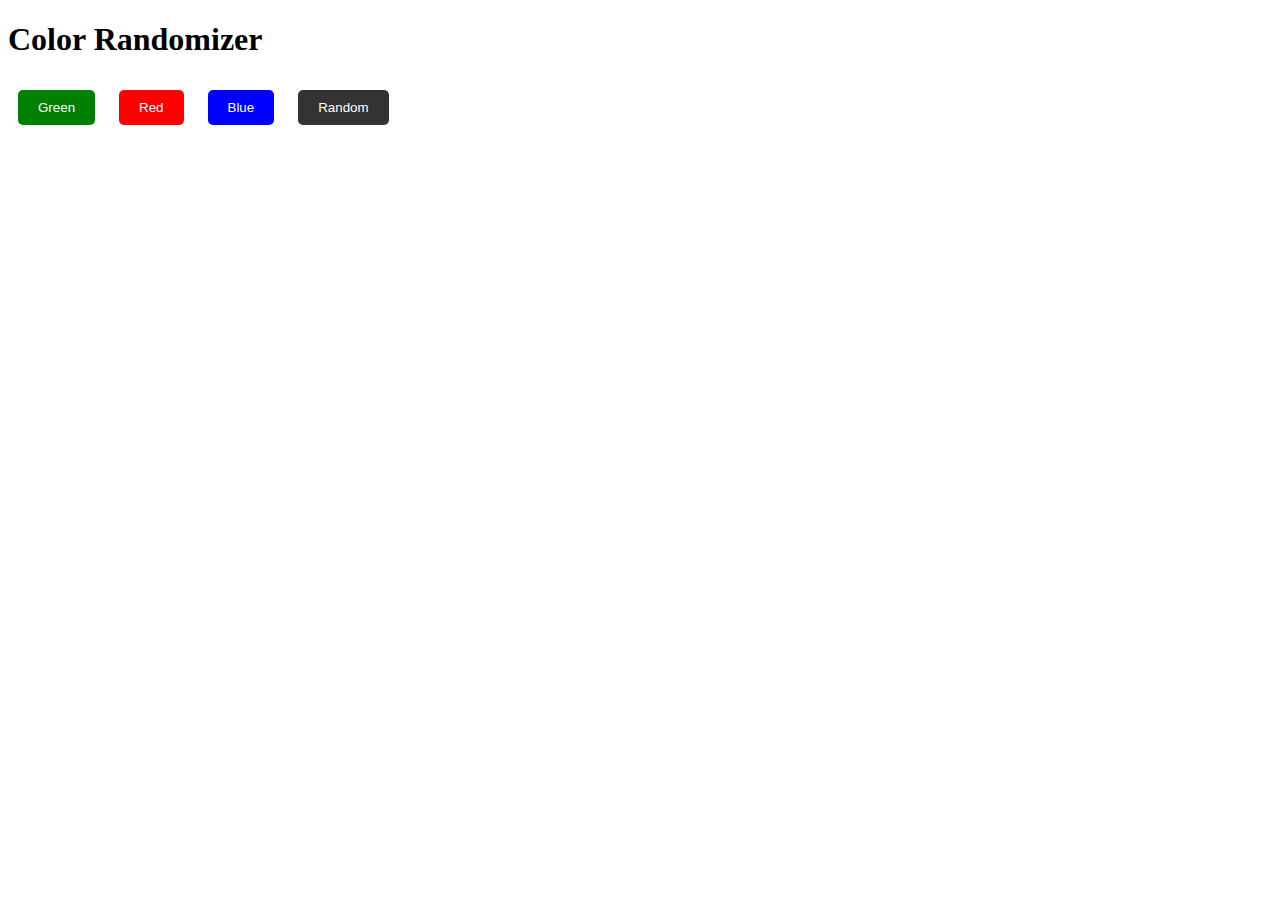
==== index.html @ d54adfb5 "Add Color Randomizer application with HTML and JavaScript" ====
<!DOCTYPE html>
<html lang="en">
<head>
    <meta charset="UTF-8">
    <meta name="viewport" content="width=device-width, initial-scale=1.0">
    <title>Color Randomizer</title>
    <style>
        button {
            padding: 10px 20px;
            margin: 10px;
            border: none;
            border-radius: 5px;
            cursor: pointer;
        }
        #green {
            background-color: green;
            color: white;
        }
        #red {
            background-color: red;
            color: white;
        }
        #blue {
            background-color: blue;
            color: white;
        }
        #random {
            background-color: #333;
            color: white;
        }

        .toast {
            visibility: hidden;
            min-width: 200px;
            background-color: rgba(0, 0, 0, 0.8);
            color: white;
            text-align: center;
            border-radius: 5px;
            padding: 10px;
            position: fixed;
            top: -50px;  /* Initially hidden above screen */
            left: 50%;
            transform: translateX(-50%);
            font-size: 16px;
            z-index: 1000;
            opacity: 0;
            transition: opacity 0.5s, top 0.5s;
        }
        
        .toast.show {
            visibility: visible;
            opacity: 1;
            top: 20px; /* Slides down */
        }
        
    </style>
</head>
<body>
    <h1>Color Randomizer</h1>
    <button id="green" onclick="changeColor('green')">Green</button>
    <button id="red" onclick="changeColor('red')">Red</button>
    <button id="blue" onclick="changeColor('blue')">Blue</button>
    <button id="random" onclick="randomColor()">Random</button>

    <div id="toast" class="toast"></div>

    <script src="script.js"></script>
</body>
</html>
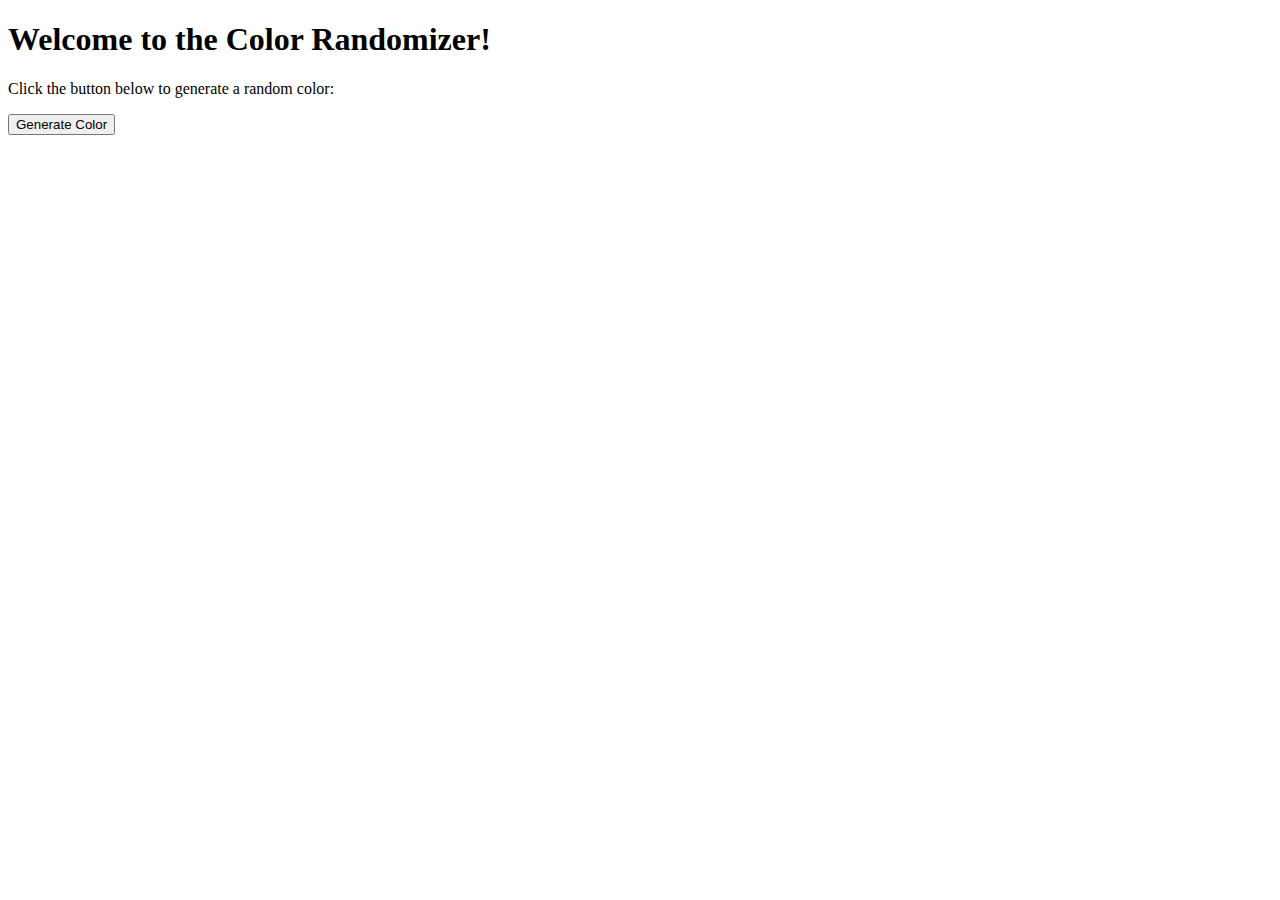
==== commit 1ec339d1: "Add HTML and JavaScript for Palindrome Checker, Random Quote Generator, and Stopwatch applications" ====
--- a/index.html
+++ b/index.html
@@ -3,67 +3,13 @@
 <head>
     <meta charset="UTF-8">
     <meta name="viewport" content="width=device-width, initial-scale=1.0">
-    <title>Color Randomizer</title>
-    <style>
-        button {
-            padding: 10px 20px;
-            margin: 10px;
-            border: none;
-            border-radius: 5px;
-            cursor: pointer;
-        }
-        #green {
-            background-color: green;
-            color: white;
-        }
-        #red {
-            background-color: red;
-            color: white;
-        }
-        #blue {
-            background-color: blue;
-            color: white;
-        }
-        #random {
-            background-color: #333;
-            color: white;
-        }
-
-        .toast {
-            visibility: hidden;
-            min-width: 200px;
-            background-color: rgba(0, 0, 0, 0.8);
-            color: white;
-            text-align: center;
-            border-radius: 5px;
-            padding: 10px;
-            position: fixed;
-            top: -50px;  /* Initially hidden above screen */
-            left: 50%;
-            transform: translateX(-50%);
-            font-size: 16px;
-            z-index: 1000;
-            opacity: 0;
-            transition: opacity 0.5s, top 0.5s;
-        }
-        
-        .toast.show {
-            visibility: visible;
-            opacity: 1;
-            top: 20px; /* Slides down */
-        }
-        
-    </style>
+    <title>Test</title>
 </head>
 <body>
-    <h1>Color Randomizer</h1>
-    <button id="green" onclick="changeColor('green')">Green</button>
-    <button id="red" onclick="changeColor('red')">Red</button>
-    <button id="blue" onclick="changeColor('blue')">Blue</button>
-    <button id="random" onclick="randomColor()">Random</button>
-
-    <div id="toast" class="toast"></div>
-
-    <script src="script.js"></script>
+    <h1>Welcome to the Color Randomizer!</h1>
+    <p>Click the button below to generate a random color:</p>
+    <button id="randomColorButton">Generate Color</button>
+    <div id="colorDisplay"></div>
+    <script src="index.js"></script>
 </body>
 </html>